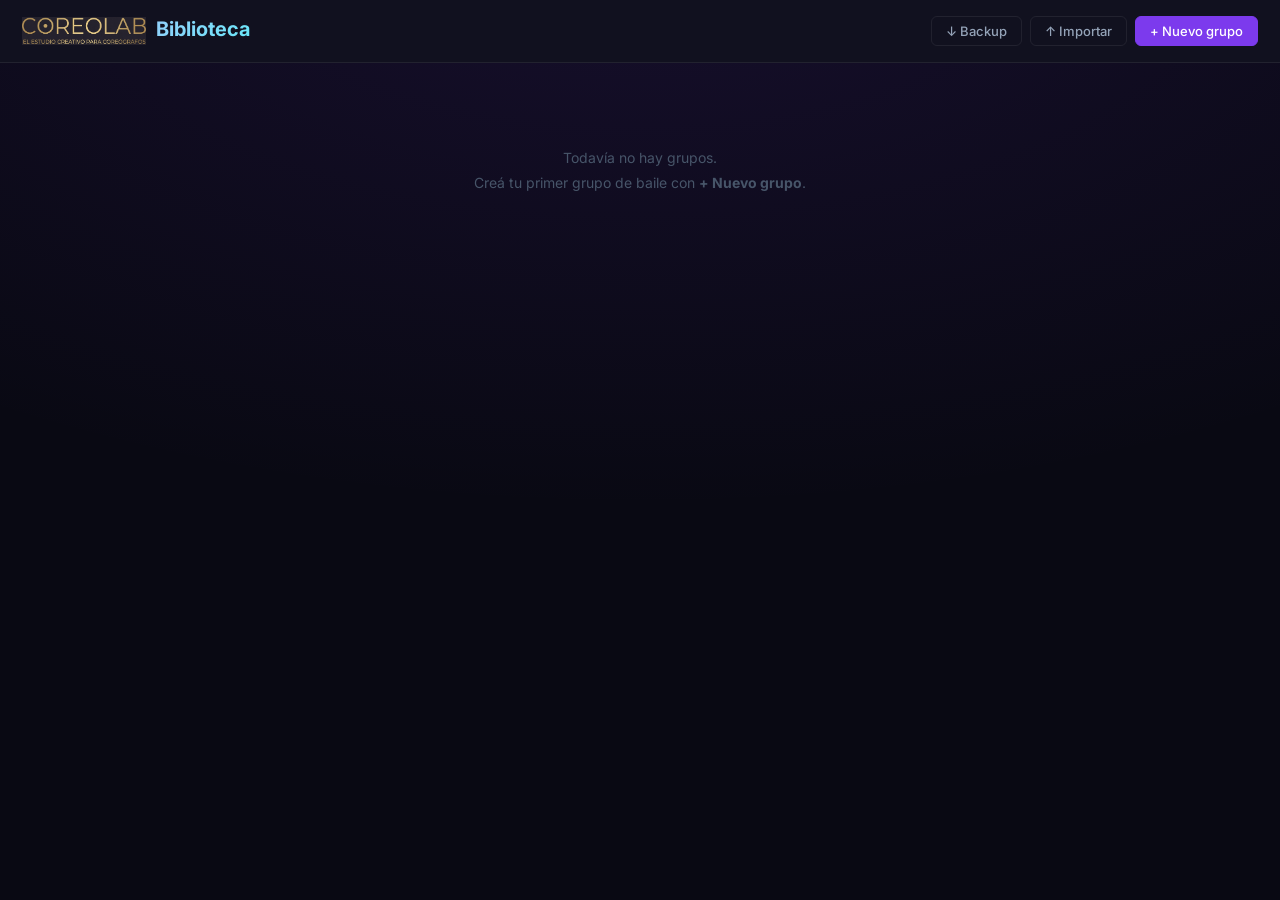
==== index.html @ 26881a42 "CoreoLab" ====
<!DOCTYPE html>
<html lang="es">
<head>
  <meta charset="UTF-8">
  <meta name="viewport" content="width=device-width, initial-scale=1.0">
  <title>CoreoLab — Planificador de Coreografías</title>
  <meta name="description" content="Herramienta visual para planificar cambios de posiciones en coreografías">
  <link rel="preconnect" href="https://fonts.googleapis.com">
  <link rel="preconnect" href="https://fonts.gstatic.com" crossorigin>
  <link href="https://fonts.googleapis.com/css2?family=Inter:wght@300;400;500;600;700&display=swap" rel="stylesheet">
  <link rel="stylesheet" href="style.css">
  <link rel="manifest" href="manifest.webmanifest">
  <meta name="theme-color" content="#090913">
  <link rel="icon" href="logo.png" type="image/png">
  <link rel="apple-touch-icon" href="logo.png">
 <meta name="apple-mobile-web-app-capable" content="yes">
 <meta name="mobile-web-app-capable" content="yes">
</head>
<body>

  <!-- HEADER -->
  <header id="app-header">
    <div class="header-left">
      <div class="logo"></div>
    <div class="header-titles">
      <img src="nombre.png" alt="CoreoLab" style="height:46px;width:auto;max-width:260px;display:block;object-fit:contain">
      <span class="subtitle" id="header-subtitle"></span>
  <h1 id="header-title" style="display:none"></h1>
    </div>
    </div>
    <div id="header-center"></div>
<div class="header-actions">
      <button id="btn-back-lib" class="btn btn-ghost" style="display:none">← Biblioteca</button>
	<button id="btn-undo" class="btn btn-ghost" style="display:none" title="Deshacer (Ctrl+Z)" disabled>↶ Deshacer</button>	
      <button id="btn-save" class="btn btn-primary" style="display:none">💾 Guardar</button>
      <button id="btn-export" class="btn btn-ghost" style="display:none">↓ Exportar</button>
    </div>
  </header>

  <!-- MAIN: Dancers + Stage -->
  <main id="app-main">
    <!-- DANCERS PANEL -->
    <aside id="dancer-panel">
      <div class="panel-header">
        <span class="panel-title">Bailarines</span>
        <button id="btn-add-dancer" class="btn btn-icon" title="Agregar bailarín">+</button>
      </div>
      <div id="dancer-list"></div>
    </aside>

    <!-- STAGE -->
    <section id="stage-section">
      <div id="stage-moment-bar">
        <span id="stage-moment-name">—</span>
        <button id="stage-moment-edit" class="btn-icon-sm" title="Renombrar este momento">✎</button>
      </div>
      <div id="path-toolbar" style="display:none"></div>
      <div class="stage-label stage-front">▼ FRENTE DEL ESCENARIO ▼</div>
	<div id="zoom-controls">
  <button id="zoom-out" class="btn-icon-sm" title="Alejar">−</button>
  <span id="zoom-level">100%</span>
  <button id="zoom-in" class="btn-icon-sm" title="Acercar">+</button>
  <button id="zoom-reset" class="btn-icon-sm" title="Restablecer">⤢</button>
</div>
      <div id="stage-wrapper">
        <canvas id="stage-canvas"></canvas>
      </div>
      <div class="stage-label stage-back">▲ FONDO DEL ESCENARIO ▲</div>
    </section>
  </main>

  <!-- BOTTOM -->
  <div id="app-bottom">
    <div id="bottom-resizer" title="Arrastrá para ajustar la altura de esta sección"></div>
    <!-- AUDIO -->
    <div id="audio-section">
      <div class="audio-bar">
        <label for="audio-file-input" class="btn btn-ghost btn-sm" id="audio-load-btn">🎵 Cargar audio</label>
        <input type="file" id="audio-file-input" accept="audio/*" style="display:none">
        <button id="btn-audio-play" class="btn btn-round" disabled title="Reproducir / Pausar">▶</button>
        <button id="btn-audio-stop" class="btn btn-icon-sm" disabled title="Detener">⏹</button>
        <button id="btn-sync" class="btn btn-ghost btn-sm" title="Al reproducir, animar las formaciones sincronizadas con los pins de la música">🎵 Sync</button>
        <div class="audio-time-display">
          <span id="audio-current-time">0:00</span>
          <span style="color:var(--text-muted)">/</span>
          <span id="audio-total-time">0:00</span>
        </div>
        <span id="audio-filename" class="audio-filename">Sin audio cargado</span>
        <div class="spacer"></div>
        <span style="font-size:14px">🔊</span>
        <input type="range" id="volume-slider" min="0" max="1" step="0.05" value="1" style="width:70px">
      </div>
      <div id="waveform-wrap">
        <canvas id="waveform-canvas"></canvas>
        <div id="waveform-empty">Carga un archivo de audio para ver la forma de onda aquí</div>
      </div>
    </div>

    <!-- TIMELINE -->
    <div id="timeline-section">
      <div class="timeline-bar">
        <span class="panel-title">Momentos</span>
        <div class="tl-actions">
          <label class="speed-label">Vel:</label>
          <input type="range" id="speed-slider" min="0.5" max="6" step="0.5" value="2">
          <span id="speed-value">2s</span>
          <button id="btn-paths" class="btn btn-secondary" title="Editar recorridos de movimiento">🛤 Recorridos</button>
          <button id="btn-animate" class="btn btn-accent" disabled title="Animar entre momentos">▶ Animar</button>
          <button id="btn-add-moment" class="btn btn-secondary">+ Momento</button>
        </div>
      </div>
      <div id="timeline-scroll">
        <div id="timeline-moments"></div>
      </div>
    </div>
  </div>

  <!-- LIBRARY VIEW: Grupos + Coreografías -->
  <div id="library-view">
    <div class="lib-header">
      <div class="lib-title-wrap">
        <button id="lib-back" class="btn btn-icon" style="display:none" title="Volver a grupos">←</button>
	<h2 id="lib-title"><img src="nombre.png" alt="CoreoLab" style="height:54px;width:auto;vertical-align:middle;margin-right:10px">Biblioteca</h2>
      </div>
      <div class="lib-header-actions">
        <button id="lib-export" class="btn btn-ghost" title="Descargar copia de seguridad">↓ Backup</button>
        <button id="lib-import" class="btn btn-ghost">↑ Importar</button>
        <button id="lib-add" class="btn btn-primary">+ Nuevo grupo</button>
      </div>
    </div>
    <div id="lib-body"></div>
  </div>

  <!-- MODAL: Add/Edit Dancer -->
  <div id="modal-dancer" class="modal-overlay" style="display:none">
    <div class="modal-box">
      <h3 id="modal-dancer-title">Agregar bailarín</h3>
      <div class="form-group">
        <label>Nombre</label>
        <input type="text" id="dancer-name-input" placeholder="Ej: Ana" maxlength="18" autocomplete="off">
      </div>
      <div class="form-group">
        <label>Color</label>
        <div id="color-picker-grid"></div>
      </div>
      <div class="modal-actions">
        <button id="btn-cancel-dancer" class="btn btn-ghost">Cancelar</button>
        <button id="btn-confirm-dancer" class="btn btn-primary">Guardar</button>
      </div>
    </div>
  </div>

  <!-- MODAL: Edit Moment Name -->
  <div id="modal-moment" class="modal-overlay" style="display:none">
    <div class="modal-box">
      <h3>Editar momento</h3>
      <div class="form-group">
        <label>Nombre del momento</label>
        <input type="text" id="moment-name-input" placeholder="Ej: Intro, Coro 1, Final..." maxlength="24" autocomplete="off">
      </div>
      <div class="modal-actions">
        <button id="btn-cancel-moment" class="btn btn-ghost">Cancelar</button>
        <button id="btn-confirm-moment" class="btn btn-primary">Guardar</button>
      </div>
    </div>
  </div>

  <!-- MODAL: Name (grupo / coreografía) -->
  <div id="modal-name" class="modal-overlay" style="display:none">
    <div class="modal-box">
      <h3 id="modal-name-title">Nombre</h3>
      <div class="form-group">
        <label id="modal-name-label">Nombre</label>
        <input type="text" id="modal-name-input" maxlength="40" autocomplete="off">
      </div>
      <div class="modal-actions">
        <button id="btn-cancel-name" class="btn btn-ghost">Cancelar</button>
        <button id="btn-confirm-name" class="btn btn-primary">Guardar</button>
      </div>
    </div>
  </div>

  <!-- MODAL: Confirm (borrado genérico) -->
  <div id="modal-confirm" class="modal-overlay" style="display:none">
    <div class="modal-box">
      <h3 id="confirm-title">¿Confirmar?</h3>
      <p class="modal-desc" id="confirm-desc"></p>
      <div class="modal-actions">
        <button id="btn-cancel-confirm" class="btn btn-ghost">Cancelar</button>
        <button id="btn-yes-confirm" class="btn btn-danger">Eliminar</button>
      </div>
    </div>
  </div>

  <input type="file" id="import-file-input" accept=".json" style="display:none">

  <script src="app.js"></script>
  <script>
  if ('serviceWorker' in navigator) {
    window.addEventListener('load', () => {
      navigator.serviceWorker.register('sw.js').catch(() => {});
    });
  }
 </script>

</body>
</html>
---- style.css ----
/* ============================================================
   CHOREO PLANNER — STYLES
   ============================================================ */
:root {
  --bg: #090913;
  --bg-surface: #11111f;
  --bg-panel: #16162a;
  --bg-card: #1e1e38;
  --bg-hover: #26264a;
  --accent: #7c3aed;
  --accent-light: #a78bfa;
  --accent-glow: rgba(124,58,237,0.25);
  --cyan: #06b6d4;
  --cyan-dim: rgba(6,182,212,0.15);
  --danger: #ef4444;
  --warning: #f59e0b;
  --success: #22c55e;
  --text: #f1f5f9;
  --text-2: #94a3b8;
  --text-3: #475569;
  --border: rgba(255,255,255,0.07);
  --border-2: rgba(255,255,255,0.12);
  --radius: 10px;
  --radius-sm: 6px;
}
*{box-sizing:border-box;margin:0;padding:0}
body{
  font-family:'Inter',-apple-system,sans-serif;
  background:var(--bg);
  color:var(--text);
  height:100vh;
  overflow:hidden;
  display:grid;
  --bottom-h:260px;
  grid-template-rows:54px 1fr var(--bottom-h);
  grid-template-areas:"header""main""bottom";
}
::-webkit-scrollbar{width:5px;height:5px}
::-webkit-scrollbar-track{background:transparent}
::-webkit-scrollbar-thumb{background:var(--bg-hover);border-radius:3px}
::-webkit-scrollbar-thumb:hover{background:var(--accent)}

/* ── BUTTONS ────────────────────────────────────────────── */
.btn{
  display:inline-flex;align-items:center;gap:6px;
  padding:6px 14px;border-radius:var(--radius-sm);
  font-family:inherit;font-size:13px;font-weight:500;
  border:1px solid transparent;cursor:pointer;
  transition:all .15s ease;white-space:nowrap;
}
.btn-primary{background:var(--accent);color:#fff;border-color:var(--accent)}
.btn-primary:hover{background:#6d28d9;box-shadow:0 0 12px var(--accent-glow)}
.btn-secondary{background:var(--bg-card);color:var(--text);border-color:var(--border-2)}
.btn-secondary:hover{background:var(--bg-hover);border-color:var(--accent)}
.btn-ghost{background:transparent;color:var(--text-2);border-color:var(--border)}
.btn-ghost:hover{background:var(--bg-hover);color:var(--text)}
.btn-accent{background:linear-gradient(135deg,var(--accent),var(--cyan));color:#fff;border:none}
.btn-accent:hover{opacity:.9;box-shadow:0 0 16px var(--accent-glow)}
.btn-accent:disabled{opacity:.35;cursor:not-allowed;box-shadow:none}
.btn-danger{background:var(--danger);color:#fff;border-color:var(--danger)}
.btn-danger:hover{background:#dc2626}
.btn-sm{font-size:12px;padding:5px 10px}
.btn-icon{
  width:28px;height:28px;padding:0;
  background:var(--bg-hover);color:var(--text);
  border:1px solid var(--border);border-radius:6px;
  font-size:18px;line-height:1;
  display:inline-flex;align-items:center;justify-content:center;cursor:pointer;
  transition:all .15s;
}
.btn-icon:hover{background:var(--accent);border-color:var(--accent)}
.btn-round{
  width:32px;height:32px;padding:0;border-radius:50%;
  background:var(--accent);color:#fff;border:none;
  font-size:13px;cursor:pointer;display:inline-flex;
  align-items:center;justify-content:center;transition:all .15s;
  flex-shrink:0;
}
.btn-round:hover:not(:disabled){background:#6d28d9;box-shadow:0 0 10px var(--accent-glow)}
.btn-round:disabled{opacity:.35;cursor:not-allowed}
.btn-icon-sm{
  width:26px;height:26px;padding:0;border-radius:5px;
  background:var(--bg-hover);color:var(--text-2);border:1px solid var(--border);
  font-size:12px;cursor:pointer;display:inline-flex;
  align-items:center;justify-content:center;transition:all .15s;flex-shrink:0;
}
.btn-icon-sm:hover:not(:disabled){background:var(--bg-card);color:var(--text)}
.btn-icon-sm:disabled{opacity:.35;cursor:not-allowed}

/* ── HEADER ─────────────────────────────────────────────── */
#app-header{
  grid-area:header;
  display:flex;align-items:center;justify-content:space-between;
  padding:0 18px;
  background:var(--bg-surface);
  border-bottom:1px solid var(--border);
}
.header-left{display:flex;align-items:center;gap:10px}
.logo{font-size:26px;filter:drop-shadow(0 0 8px rgba(124,58,237,.7))}
.header-titles h1{
  font-size:17px;font-weight:700;line-height:1.1;
  background:linear-gradient(135deg,#c4b5fd,#67e8f9);
  -webkit-background-clip:text;-webkit-text-fill-color:transparent;background-clip:text;
}
.header-titles .subtitle{font-size:10px;color:var(--text-3);font-weight:400}
.header-actions{display:flex;gap:7px;align-items:center}

/* ── MAIN ───────────────────────────────────────────────── */
#app-main{
  grid-area:main;
  display:grid;
  grid-template-columns:220px 1fr;
  overflow:hidden;
  min-height:0;
}

/* ── DANCER PANEL ───────────────────────────────────────── */
#dancer-panel{
  background:var(--bg-panel);
  border-right:1px solid var(--border);
  display:flex;flex-direction:column;
  overflow:hidden;
}
.panel-header,.timeline-bar{
  display:flex;align-items:center;justify-content:space-between;
  padding:10px 12px;border-bottom:1px solid var(--border);
  flex-shrink:0;
}
.panel-title{font-size:12px;font-weight:600;text-transform:uppercase;letter-spacing:.08em;color:var(--text-2)}
#dancer-list{flex:1;overflow-y:auto;padding:8px}

.dancer-item{
  display:flex;align-items:center;gap:8px;
  padding:7px 8px;border-radius:var(--radius-sm);
  background:var(--bg-card);border:1px solid var(--border);
  margin-bottom:6px;cursor:pointer;transition:all .15s;
  position:relative;
}
.dancer-item:hover{border-color:var(--border-2);background:var(--bg-hover)}
.dancer-item.selected{border-color:var(--accent);box-shadow:0 0 8px var(--accent-glow)}
.dancer-dot{
  width:28px;height:28px;border-radius:50%;flex-shrink:0;
  display:flex;align-items:center;justify-content:center;
  font-size:11px;font-weight:700;color:#fff;
  text-shadow:0 1px 2px rgba(0,0,0,.5);
}
.dancer-name{flex:1;font-size:13px;font-weight:500;overflow:hidden;text-overflow:ellipsis;white-space:nowrap}
.dancer-actions{display:flex;gap:4px;opacity:0;transition:opacity .15s}
.dancer-item:hover .dancer-actions{opacity:1}
.dancer-btn{
  width:22px;height:22px;border-radius:4px;border:none;cursor:pointer;
  background:var(--bg-hover);color:var(--text-2);font-size:11px;
  display:flex;align-items:center;justify-content:center;transition:all .15s;
}
.dancer-btn:hover{background:var(--danger);color:#fff}
.dancer-btn.edit:hover{background:var(--accent);color:#fff}

.dancer-empty{
  text-align:center;padding:30px 10px;color:var(--text-3);font-size:12px;line-height:1.6
}

/* ── STAGE ──────────────────────────────────────────────── */
#stage-section{
  display:flex;flex-direction:column;
  align-items:center;justify-content:center;
  padding:10px;gap:6px;
  background:var(--bg);min-height:0;
}
.stage-label{
  font-size:10px;font-weight:600;letter-spacing:.12em;
  color:var(--text-3);text-transform:uppercase;flex-shrink:0;
}
#stage-wrapper{
  flex:1;min-height:0;width:100%;
  display:flex;align-items:center;justify-content:center;
}
#stage-canvas{
  border-radius:var(--radius);
  box-shadow:0 0 0 1px var(--border-2), 0 8px 40px rgba(0,0,0,.5);
  cursor:crosshair;
  display:block;
}

/* ── BOTTOM ─────────────────────────────────────────────── */
#app-bottom{
  grid-area:bottom;
  display:grid;
  grid-template-rows:140px 1fr;
  border-top:1px solid var(--border);
  background:var(--bg-surface);
  overflow:hidden;
}

/* ── AUDIO ──────────────────────────────────────────────── */
#audio-section{
  border-bottom:1px solid var(--border);
  display:flex;flex-direction:column;
}
.audio-bar{
  display:flex;align-items:center;gap:10px;
  padding:8px 14px;flex-shrink:0;
}
.audio-time-display{
  font-size:12px;color:var(--text-2);display:flex;gap:4px;
  align-items:center;font-variant-numeric:tabular-nums;
  background:var(--bg-card);padding:3px 8px;border-radius:4px;
  border:1px solid var(--border);flex-shrink:0;
}
.audio-filename{
  font-size:11px;color:var(--text-3);
  overflow:hidden;text-overflow:ellipsis;white-space:nowrap;max-width:180px;
}
.spacer{flex:1}
#waveform-wrap{
  position:relative;flex:1;min-height:0;
  padding:0 14px 8px;
}
#waveform-canvas{
  width:100%;height:100%;display:block;cursor:pointer;border-radius:4px;
}
#waveform-empty{
  position:absolute;inset:0;
  display:flex;align-items:center;justify-content:center;
  font-size:12px;color:var(--text-3);pointer-events:none;
}
#waveform-empty.hidden{display:none}

/* ── TIMELINE ───────────────────────────────────────────── */
#timeline-section{
  display:flex;flex-direction:column;overflow:hidden;
}
.tl-actions{display:flex;align-items:center;gap:8px}
.speed-label{font-size:11px;color:var(--text-3)}
#speed-slider{width:60px}
#speed-value{font-size:11px;color:var(--text-2);min-width:24px}
#timeline-scroll{
  flex:1;overflow-x:auto;overflow-y:hidden;
  padding:10px 14px;
}
#timeline-moments{
  display:flex;gap:10px;align-items:stretch;
  min-height:60px;height:100%;
}

.moment-card{
  min-width:110px;max-width:140px;
  background:var(--bg-card);border:1px solid var(--border);
  border-radius:var(--radius-sm);padding:8px 10px;
  cursor:pointer;transition:all .15s;display:flex;flex-direction:column;
  gap:4px;position:relative;flex-shrink:0;user-select:none;
}
.moment-card:hover{border-color:var(--border-2);background:var(--bg-hover)}
.moment-card.active{
  border-color:var(--accent);
  background:linear-gradient(135deg,rgba(124,58,237,.15),rgba(6,182,212,.08));
  box-shadow:0 0 12px var(--accent-glow);
}
.moment-card.animating{
  border-color:var(--cyan);
  box-shadow:0 0 12px var(--cyan-dim);
}
.moment-number{font-size:10px;color:var(--text-3);font-weight:600;letter-spacing:.05em}
.moment-name{font-size:13px;font-weight:600;color:var(--text);overflow:hidden;text-overflow:ellipsis;white-space:nowrap}
.moment-time{font-size:10px;color:var(--cyan);font-variant-numeric:tabular-nums}
.moment-pin-btn{
  font-size:11px;background:none;border:1px solid var(--border);
  border-radius:4px;color:var(--text-3);padding:2px 5px;cursor:pointer;
  transition:all .15s;margin-top:auto;display:flex;align-items:center;gap:3px;
}
.moment-pin-btn:hover{border-color:var(--cyan);color:var(--cyan)}
.moment-pin-btn.pinned{border-color:var(--cyan);color:var(--cyan);background:var(--cyan-dim)}
.moment-del{
  position:absolute;top:5px;right:5px;
  width:16px;height:16px;border-radius:3px;border:none;
  background:transparent;color:var(--text-3);font-size:11px;
  cursor:pointer;display:flex;align-items:center;justify-content:center;
  opacity:0;transition:all .15s;
}
.moment-card:hover .moment-del{opacity:1}
.moment-del:hover{background:var(--danger);color:#fff}

.moment-add-btn{
  min-width:80px;
  display:flex;flex-direction:column;align-items:center;justify-content:center;
  gap:4px;background:transparent;border:1px dashed var(--border-2);
  border-radius:var(--radius-sm);cursor:pointer;transition:all .15s;
  color:var(--text-3);font-size:12px;padding:8px;flex-shrink:0;
}
.moment-add-btn:hover{border-color:var(--accent);color:var(--accent);background:var(--accent-glow)}
.moment-add-icon{font-size:22px;line-height:1}

/* ── MODALS ─────────────────────────────────────────────── */
.modal-overlay{
  position:fixed;inset:0;background:rgba(0,0,0,.6);
  backdrop-filter:blur(6px);
  display:flex;align-items:center;justify-content:center;z-index:100;
}
.modal-box{
  background:var(--bg-panel);border:1px solid var(--border-2);
  border-radius:14px;padding:24px;width:340px;
  box-shadow:0 20px 60px rgba(0,0,0,.6);
}
.modal-box h3{font-size:16px;font-weight:700;margin-bottom:16px}
.modal-desc{color:var(--text-2);font-size:13px;margin:6px 0 18px}
.form-group{margin-bottom:14px}
.form-group label{display:block;font-size:12px;color:var(--text-2);margin-bottom:6px;font-weight:500}
.form-group input[type=text]{
  width:100%;padding:9px 12px;
  background:var(--bg-card);border:1px solid var(--border-2);
  border-radius:var(--radius-sm);color:var(--text);font-family:inherit;font-size:14px;
  transition:border-color .15s;outline:none;
}
.form-group input[type=text]:focus{border-color:var(--accent);box-shadow:0 0 0 2px var(--accent-glow)}
.modal-actions{display:flex;justify-content:flex-end;gap:8px;margin-top:20px}

#color-picker-grid{
  display:grid;grid-template-columns:repeat(7,1fr);gap:8px;
}
.color-swatch{
  width:100%;aspect-ratio:1;border-radius:50%;cursor:pointer;
  border:2px solid transparent;transition:all .15s;
}
.color-swatch:hover{transform:scale(1.15)}
.color-swatch.selected{border-color:#fff;transform:scale(1.15);box-shadow:0 0 8px rgba(255,255,255,.4)}

/* ── RANGE INPUTS ───────────────────────────────────────── */
input[type=range]{
  -webkit-appearance:none;height:4px;
  background:var(--bg-hover);border-radius:2px;outline:none;cursor:pointer;
}
input[type=range]::-webkit-slider-thumb{
  -webkit-appearance:none;width:12px;height:12px;border-radius:50%;
  background:var(--accent-light);cursor:pointer;transition:transform .1s;
}
input[type=range]::-webkit-slider-thumb:hover{transform:scale(1.3)}

/* ── ANIMATIONS ─────────────────────────────────────────── */
@keyframes fadeIn{from{opacity:0;transform:translateY(6px)}to{opacity:1;transform:translateY(0)}}
.modal-box{animation:fadeIn .2s ease}
.dancer-item{animation:fadeIn .15s ease}
.moment-card{animation:fadeIn .15s ease}

@keyframes pulse{0%,100%{opacity:1}50%{opacity:.5}}
.animating .moment-number{animation:pulse 1s infinite}

/* ============================================================
   LIBRARY — Grupos y Coreografías
   ============================================================ */
#library-view{
  position:fixed;inset:0;z-index:60;
  background:radial-gradient(1200px 600px at 50% -10%, rgba(124,58,237,0.12), transparent), var(--bg);
  display:none;flex-direction:column;
}
.lib-header{
  display:flex;align-items:center;justify-content:space-between;
  padding:16px 22px;border-bottom:1px solid var(--border);
  background:var(--bg-surface);flex-shrink:0;
}
.lib-title-wrap{display:flex;align-items:center;gap:12px}
#lib-title{
  font-size:20px;font-weight:700;
  background:linear-gradient(135deg,#c4b5fd,#67e8f9);
  -webkit-background-clip:text;-webkit-text-fill-color:transparent;background-clip:text;
}
.lib-header-actions{display:flex;gap:8px;align-items:center}
#lib-body{flex:1;overflow-y:auto;padding:22px}

.lib-grid{
  display:grid;grid-template-columns:repeat(auto-fill,minmax(210px,1fr));
  gap:14px;
}
.lib-card{
  position:relative;display:flex;align-items:center;gap:12px;
  background:var(--bg-card);border:1px solid var(--border);
  border-radius:var(--radius);padding:16px;cursor:pointer;
  transition:all .15s;animation:fadeIn .15s ease;
}
.lib-card:hover{border-color:var(--accent);background:var(--bg-hover);box-shadow:0 0 14px var(--accent-glow)}
.lib-card-icon{font-size:30px;flex-shrink:0;filter:drop-shadow(0 0 6px rgba(124,58,237,.4))}
.lib-card-body{flex:1;min-width:0}
.lib-card-title{font-size:15px;font-weight:600;overflow:hidden;text-overflow:ellipsis;white-space:nowrap}
.lib-card-meta{font-size:11px;color:var(--text-2);margin-top:3px}
.mini-dots{display:flex;gap:3px;margin-top:8px;flex-wrap:wrap}
.mini-dot{width:12px;height:12px;border-radius:50%;flex-shrink:0;box-shadow:0 0 0 1px rgba(0,0,0,.3)}
.lib-card-actions{
  position:absolute;top:8px;right:8px;display:flex;gap:4px;
  opacity:0;transition:opacity .15s;
}
.lib-card:hover .lib-card-actions{opacity:1}
.lib-mini-btn{
  width:24px;height:24px;border-radius:5px;border:1px solid var(--border);
  background:var(--bg-panel);color:var(--text-2);font-size:12px;cursor:pointer;
  display:flex;align-items:center;justify-content:center;transition:all .15s;
}
.lib-mini-btn:hover{background:var(--accent);color:#fff;border-color:var(--accent)}
.lib-mini-btn.danger:hover{background:var(--danger);border-color:var(--danger)}

.lib-empty{
  text-align:center;color:var(--text-3);font-size:14px;line-height:1.8;
  padding:60px 20px;
}

.roster-summary{
  display:flex;flex-wrap:wrap;align-items:center;gap:8px;
  padding:12px 14px;margin-bottom:18px;
  background:var(--bg-panel);border:1px solid var(--border);border-radius:var(--radius);
}
.roster-label{font-size:12px;color:var(--text-2);font-weight:500;margin-right:4px}
.roster-chip{
  display:inline-flex;align-items:center;gap:6px;
  background:var(--bg-card);border:1px solid var(--border);
  border-radius:20px;padding:4px 10px;font-size:12px;
}

/* ── TOAST ───────────────────────────────────────────────── */
#toast{
  position:fixed;bottom:24px;left:50%;transform:translateX(-50%) translateY(20px);
  background:var(--bg-card);border:1px solid var(--accent);
  color:var(--text);padding:10px 18px;border-radius:24px;font-size:13px;
  box-shadow:0 8px 30px rgba(0,0,0,.5),0 0 16px var(--accent-glow);
  opacity:0;pointer-events:none;transition:all .25s ease;z-index:200;
}
#toast.show{opacity:1;transform:translateX(-50%) translateY(0)}

/* ============================================================
   RECORRIDOS — modo edición de caminos
   ============================================================ */
#btn-paths.active-toggle{
  background:var(--accent);color:#fff;border-color:var(--accent);
  box-shadow:0 0 10px var(--accent-glow);
}
#path-toolbar{
  flex-direction:column;gap:6px;
  width:100%;max-width:660px;
  background:var(--bg-panel);border:1px solid var(--accent);
  border-radius:var(--radius);padding:8px 10px;margin-bottom:2px;
  box-shadow:0 0 14px var(--accent-glow);
  animation:fadeIn .15s ease;flex-shrink:0;
}
.path-row{display:flex;align-items:center;gap:10px;flex-wrap:wrap}
.path-submode{
  display:inline-flex;background:var(--bg-card);
  border:1px solid var(--border);border-radius:6px;overflow:hidden;flex-shrink:0;
}
.pm-btn{
  background:transparent;border:none;color:var(--text-2);
  font-family:inherit;font-size:12px;font-weight:500;
  padding:5px 14px;cursor:pointer;transition:all .15s;
}
.pm-btn:hover{color:var(--text)}
.pm-btn.sel{background:var(--accent);color:#fff}
.path-dancers{display:flex;gap:4px;flex-wrap:wrap;flex:1;min-width:0}
.path-dot{
  width:26px;height:26px;border-radius:50%;border:2px solid transparent;
  color:#fff;font-size:11px;font-weight:700;cursor:pointer;flex-shrink:0;
  display:flex;align-items:center;justify-content:center;
  text-shadow:0 1px 2px rgba(0,0,0,.5);transition:all .15s;
}
.path-dot:hover{transform:scale(1.12)}
.path-dot.sel{border-color:#fff;box-shadow:0 0 8px rgba(255,255,255,.5)}
.path-hint{font-size:11px;color:var(--text-2);line-height:1.4}
.path-hint b{color:var(--accent-light)}

/* ============================================================
   TÍTULO DE MOMENTO + REORDENAR/INSERTAR
   ============================================================ */
#stage-moment-bar{
  display:flex;align-items:center;gap:8px;flex-shrink:0;
  background:var(--bg-panel);border:1px solid var(--border-2);
  border-radius:20px;padding:5px 8px 5px 14px;margin-bottom:2px;
  max-width:90%;
}
#stage-moment-name{
  font-size:13px;font-weight:600;color:var(--text);cursor:pointer;
  overflow:hidden;text-overflow:ellipsis;white-space:nowrap;
}
#stage-moment-name:hover{color:var(--accent-light)}
#stage-moment-bar .btn-icon-sm{flex-shrink:0}

/* Manija de arrastre */
.moment-drag{
  position:absolute;top:4px;left:5px;
  color:var(--text-3);font-size:12px;cursor:grab;line-height:1;
  letter-spacing:-2px;opacity:0;transition:opacity .15s;
}
.moment-card{padding-left:16px}
.moment-card:hover .moment-drag{opacity:1}
.moment-card.dragging{opacity:.4}

/* Señales de soltado */
.moment-card.drop-before{box-shadow:-3px 0 0 0 var(--accent)}
.moment-card.drop-after{box-shadow:3px 0 0 0 var(--accent)}

/* Separador para insertar en el medio */
.moment-insert{
  align-self:stretch;min-width:10px;
  display:flex;align-items:center;justify-content:center;
  cursor:pointer;border-radius:6px;color:transparent;
  transition:all .15s;font-size:16px;font-weight:700;flex-shrink:0;
}
.moment-insert:hover{
  min-width:26px;color:#fff;
  background:linear-gradient(180deg,var(--accent-glow),transparent);
}
.moment-insert span{
  width:20px;height:20px;border-radius:50%;
  display:flex;align-items:center;justify-content:center;
  background:var(--accent);opacity:0;transform:scale(.5);transition:all .15s;
  font-size:14px;line-height:1;
}
.moment-insert:hover span{opacity:1;transform:scale(1)}

/* ============================================================
   DURACIÓN POR MOMENTO + BOTÓN SYNC
   ============================================================ */
.moment-dur{
  display:flex;align-items:center;gap:3px;
  font-size:10px;color:var(--text-2);
}
.moment-dur-input{
  width:42px;padding:2px 4px;
  background:var(--bg-panel);border:1px solid var(--border);
  border-radius:4px;color:var(--text);font-family:inherit;font-size:11px;
  outline:none;transition:border-color .15s;
  -moz-appearance:textfield;
}
.moment-dur-input::-webkit-outer-spin-button,
.moment-dur-input::-webkit-inner-spin-button{-webkit-appearance:none;margin:0}
.moment-dur-input:focus{border-color:var(--accent)}
.moment-dur-input::placeholder{color:var(--text-3)}

#btn-sync.active-toggle{
  background:linear-gradient(135deg,var(--accent),var(--cyan));
  color:#fff;border-color:transparent;
  box-shadow:0 0 10px var(--accent-glow);
}


/* ============================================================
   ALTO AJUSTABLE (resizer) + PIN MÁS CLARO
   ============================================================ */
#app-bottom{position:relative}
#bottom-resizer{
  position:absolute;top:0;left:0;right:0;height:9px;
  cursor:row-resize;z-index:20;
  display:flex;align-items:center;justify-content:center;
}
#bottom-resizer::before{
  content:"";width:44px;height:4px;border-radius:2px;
  background:var(--border-2);transition:background .15s;
}
#bottom-resizer:hover::before{background:var(--accent)}

/* Pin pinchado: pastilla cyan con ✕ clara para quitar */
.moment-pin-btn .pin-x{
  margin-left:4px;font-weight:700;opacity:.7;
  border-radius:3px;padding:0 3px;
}
.moment-pin-btn.pinned:hover .pin-x{opacity:1;background:var(--danger);color:#fff}
/* ============================================================
   RESPONSIVE — celulares (pantallas angostas)
   ============================================================ */
@media (max-width: 640px) {

  /* El medio deja de ser 2 columnas y pasa a apilarse en vertical */
  #app-main {
    grid-template-columns: 1fr;
    grid-template-rows: auto 1fr;
  }

  /* El panel de bailarines: ya no ocupa una columna lateral,
     va arriba, más bajito y con scroll horizontal */
  #dancer-panel {
    border-right: none;
    border-bottom: 1px solid var(--border);
    max-height: 30vh;
  }
  /* Panel de bailarines colapsable en celular */
  #dancer-panel .panel-header {
    cursor: pointer;
  }
  #dancer-panel .panel-title::after {
    content: " ▾";
    color: var(--text-3);
  }
  #dancer-panel.collapsed {
    max-height: none;
  }
  #dancer-panel.collapsed #dancer-list {
    display: none;
  }
 /* En celular no hay "hover": mostrar siempre los botones de las tarjetas */
  .lib-card-actions {
    opacity: 1;
  }
}

/* Zoom del escenario */
#stage-wrapper { overflow: auto; }
#zoom-controls {
  display: flex; align-items: center; gap: 6px;
  margin-bottom: 4px; flex-shrink: 0;
}
#zoom-level { font-size: 11px; color: var(--text-2); min-width: 38px; text-align: center; }

#stage-canvas { touch-action: none; }
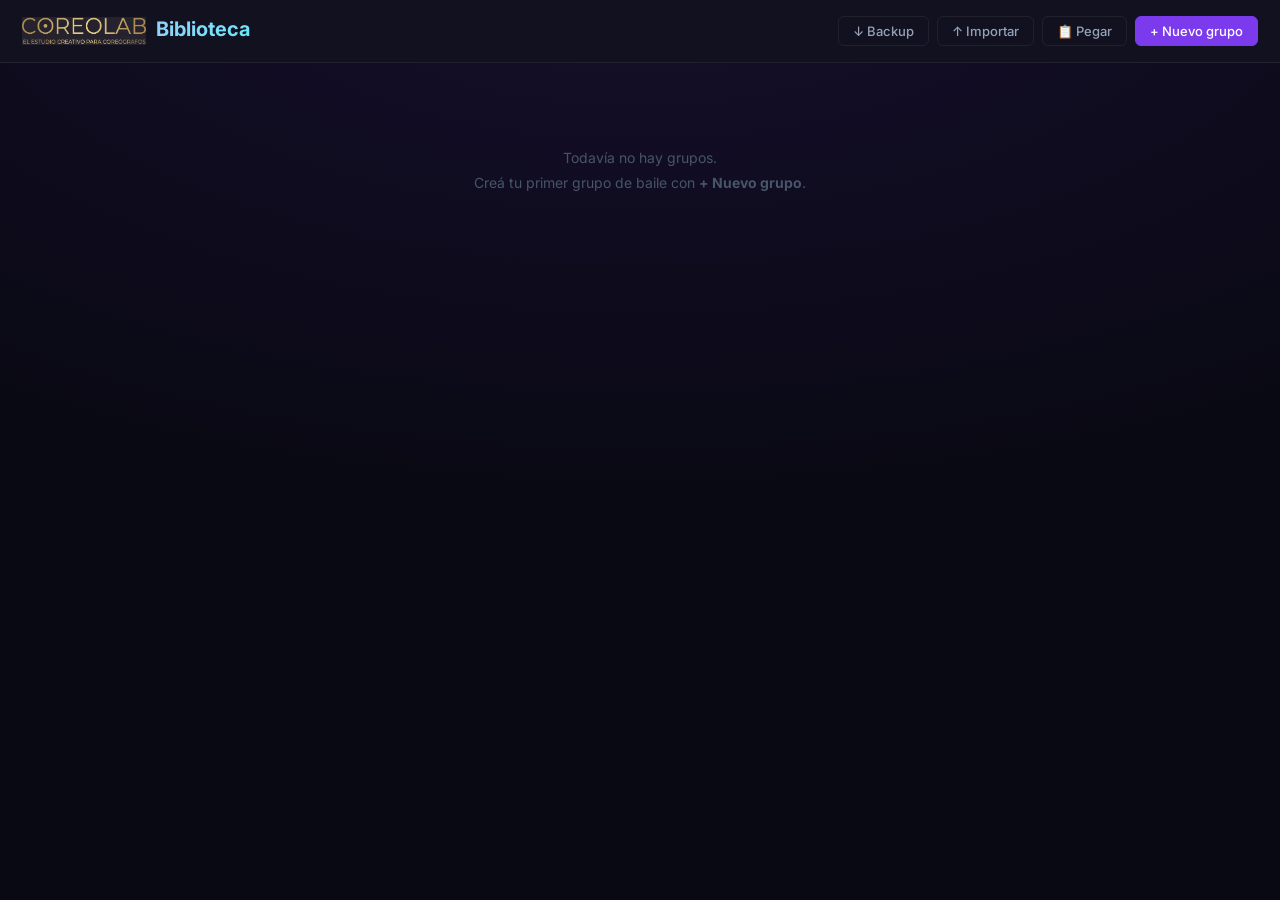
==== commit 4b4b813a: "copiar/pegar + recorridos" ====
--- a/index.html
+++ b/index.html
@@ -34,6 +34,7 @@
 	<button id="btn-undo" class="btn btn-ghost" style="display:none" title="Deshacer (Ctrl+Z)" disabled>↶ Deshacer</button>	
       <button id="btn-save" class="btn btn-primary" style="display:none">💾 Guardar</button>
       <button id="btn-export" class="btn btn-ghost" style="display:none">↓ Exportar</button>
+      <button class="btn btn-ghost" onclick="copiarCoreoActual()">📋 Copiar</button>
     </div>
   </header>
 
@@ -125,6 +126,7 @@
       <div class="lib-header-actions">
         <button id="lib-export" class="btn btn-ghost" title="Descargar copia de seguridad">↓ Backup</button>
         <button id="lib-import" class="btn btn-ghost">↑ Importar</button>
+	<button class="btn btn-ghost" onclick="pegarCoreo()">📋 Pegar</button>
         <button id="lib-add" class="btn btn-primary">+ Nuevo grupo</button>
       </div>
     </div>
--- a/style.css
+++ b/style.css
@@ -593,7 +593,22 @@
   .lib-card-actions {
     opacity: 1;
   }
-}
+ /* El logo más chico en el celu, para dejar lugar a los botones */
+  #lib-title img,
+  .header-titles img {
+    height: 26px !important;
+    max-width: 150px !important;
+  }
+
+  /* Que los botones de la biblioteca se acomoden y no se corten */
+  .lib-header {
+    flex-wrap: wrap;
+    gap: 8px;
+  }
+  .lib-header-actions {
+    flex-wrap: wrap;
+  }
+  }
 
 /* Zoom del escenario */
 #stage-wrapper { overflow: auto; }
